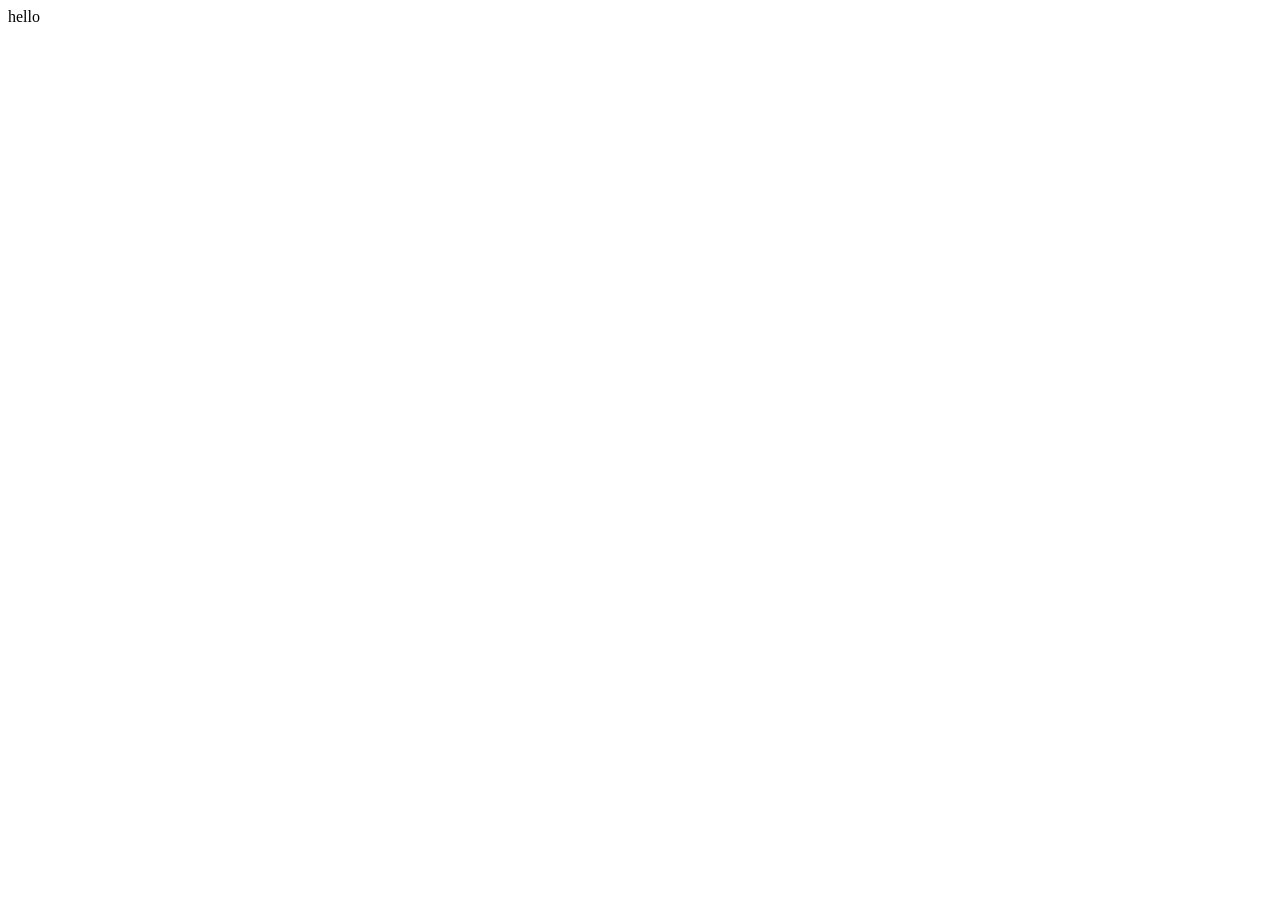
==== Read More/more.html @ f148cdb6 "Update for clicker" ====
<!DOCTYPE html>
<html lang="en">
<head>
    <meta charset="UTF-8">
    <meta name="viewport" content="width=device-width, initial-scale=1.0">
    <title>Document</title>
</head>
<body>
    hello

</body>
</html>
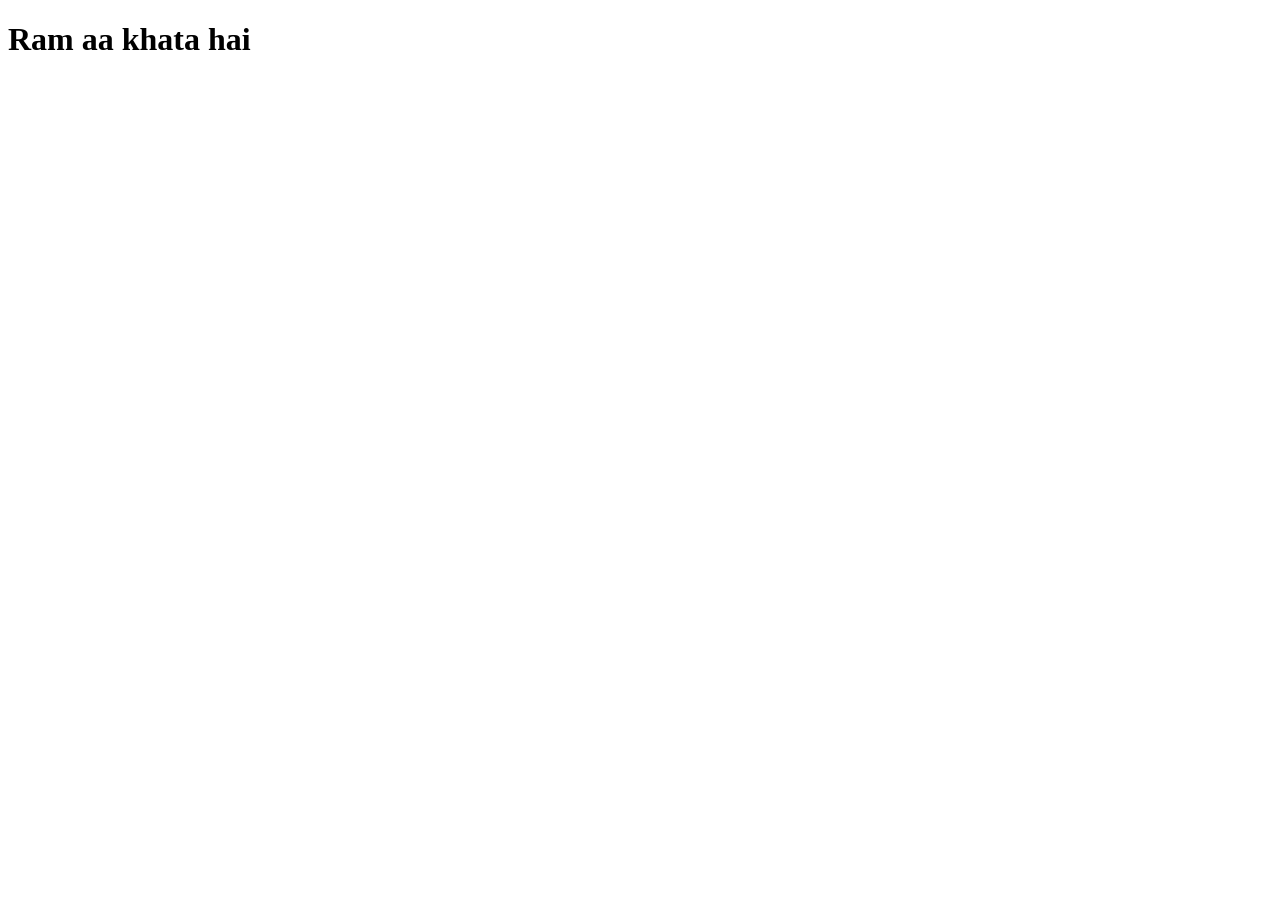
==== commit e380294c: "Update to Clicker" ====
--- a/Read More/more.html
+++ b/Read More/more.html
@@ -6,7 +6,6 @@
     <title>Document</title>
 </head>
 <body>
-    hello
-
+    <h1>Ram aa khata hai</h1>
 </body>
 </html>
